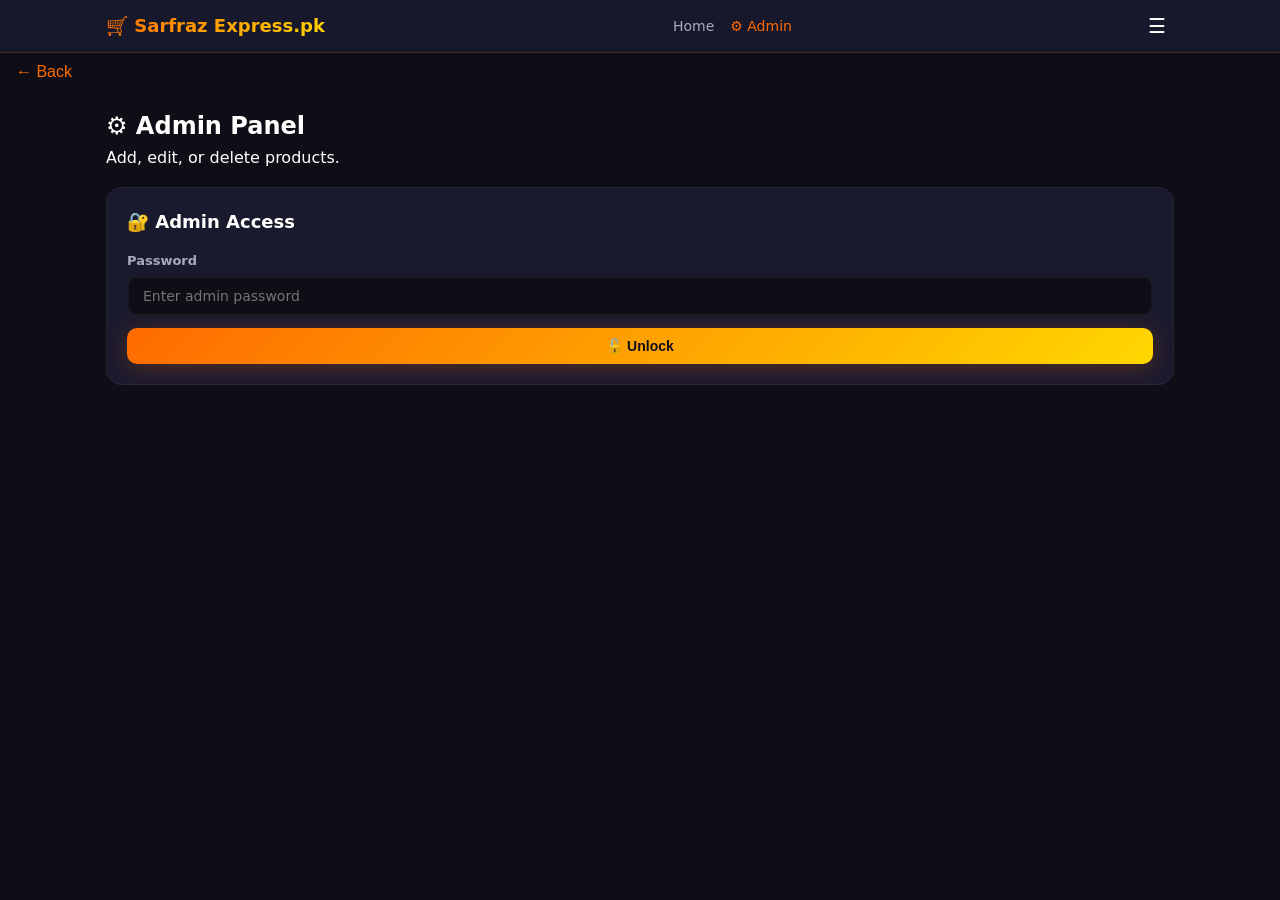
==== admin.html @ 94e3f624 "Add files via upload" ====
<!DOCTYPE html>
<html lang="en">
<head>
    <meta charset="UTF-8">
    <meta name="viewport" content="width=device-width, initial-scale=1.0, maximum-scale=1.0, user-scalable=no, viewport-fit=cover">
    <title>Admin - Sarfraz Express.pk</title>
    <link rel="stylesheet" href="style.css">
    <link rel="manifest" href="manifest.json">
    <link rel="icon" type="image/png" href="icon.png">
    <meta name="theme-color" content="#FF6B00">
</head>
<body>

<header>
    <div class="container">
        <div class="logo">🛒 Sarfraz Express.pk</div>
        <nav>
            <a href="index.html">Home</a>
            <a href="admin.html" class="active">⚙️ Admin</a>
        </nav>
        <button class="menu-toggle" onclick="toggleMenu()">☰</button>
    </div>
</header>

<div style="padding: 10px 16px;">
    <button onclick="window.location.href='index.html'" style="background:none;border:none;color:#FF6B00;font-size:16px;cursor:pointer;display:flex;align-items:center;gap:6px;">← Back</button>
</div>

<section class="admin-panel">
    <div class="container">
        <h1>⚙️ Admin Panel</h1>
        <p>Add, edit, or delete products.</p>

        <div id="adminPasswordForm" class="admin-form">
            <h2>🔐 Admin Access</h2>
            <div class="form-group">
                <label>Password</label>
                <input type="password" id="adminPassword" placeholder="Enter admin password">
            </div>
            <button class="btn btn-primary" onclick="verifyAdmin()">🔓 Unlock</button>
        </div>

        <div id="adminContent" style="display:none;">
            <div class="admin-form" id="addProductForm">
                <h2 id="formTitle">➕ Add New Product</h2>
                
                <input type="hidden" id="editProductId" value="">
                
                <div class="form-group">
                    <label>Product Name *</label>
                    <input type="text" id="productName" placeholder="Enter product name">
                </div>

                <div class="form-group">
                    <label>Category *</label>
                    <select id="productCategory">
                        <option value="consumer-electronics">📱 Consumer Electronics</option>
                        <option value="phones-telecommunications">📞 Phones & Telecommunications</option>
                        <option value="computer-office">💻 Computer & Office</option>
                        <option value="home-appliances">🏠 Home Appliances</option>
                        <option value="home-improvement">🔧 Home Improvement</option>
                        <option value="home-garden">🌿 Home & Garden</option>
                        <option value="furniture">🪑 Furniture</option>
                        <option value="lights-lighting">💡 Lights & Lighting</option>
                        <option value="security-protection">🔒 Security & Protection</option>
                        <option value="automotive">🚗 Automotive</option>
                        <option value="tools">🔧 Tools</option>
                        <option value="sports-entertainment">⚽ Sports & Entertainment</option>
                        <option value="toys-hobbies">🧸 Toys & Hobbies</option>
                        <option value="office-school">📚 Office & School Supplies</option>
                        <option value="beauty-health">💄 Beauty & Health</option>
                        <option value="jewelry-accessories">💍 Jewelry & Accessories</option>
                        <option value="watches">⌚ Watches</option>
                        <option value="shoes">👟 Shoes</option>
                        <option value="luggage-bags">🧳 Luggage & Bags</option>
                        <option value="underwear">🩲 Underwear</option>
                        <option value="mother-kids">👶 Mother & Kids</option>
                        <option value="weddings-events">💒 Weddings & Events</option>
                        <option value="food">🍕 Food</option>
                        <option value="fashion">👗 Fashion</option>
                        <option value="electronic-components">🔌 Electronic Components</option>
                    </select>
                </div>

                <!-- ===== PRICE INPUT FIXED ===== -->
                <div class="form-group">
                    <label>Original Price *</label>
                    <input type="number" id="productOriginalPrice" placeholder="e.g., 3008" step="0.01" min="0">
                    <small>Enter only numbers (e.g., 3008). No commas or PKR.</small>
                </div>

                <div class="form-group">
                    <label>Now Price (Optional)</label>
                    <input type="number" id="productNowPrice" placeholder="e.g., 1143" step="0.01" min="0">
                    <small>Leave empty if no discount. Enter only numbers.</small>
                </div>

                <div class="form-group">
                    <label>Product Images * (Multiple)</label>
                    <input type="file" id="productImagesInput" accept="image/*" multiple onchange="handleImageUpload(event)">
                    <small>Select multiple images (hold Ctrl/Cmd to select multiple)</small>
                    <div id="imagePreview" style="margin-top:10px; display:flex; gap:8px; flex-wrap:wrap;"></div>
                    <div id="uploadStatus" style="margin-top:8px; color:#a7a9be; font-size:13px;"></div>
                </div>

                <div class="form-group">
                    <label>Affiliate Link *</label>
                    <input type="text" id="productLink" placeholder="https://www.aliexpress.com/item/...">
                    <small>Paste your affiliate link here</small>
                </div>

                <div class="form-group">
                    <label>Description *</label>
                    <textarea id="productDescription" rows="3" placeholder="Product description..."></textarea>
                </div>

                <button class="btn btn-primary" id="addProductBtn" onclick="saveProduct()">✅ Add Product</button>
                <button class="btn btn-secondary" id="cancelEditBtn" onclick="cancelEdit()" style="display:none; margin-top:8px;">❌ Cancel Edit</button>
            </div>

            <div class="admin-products">
                <h2>📦 All Products</h2>
                <div id="adminProductList"></div>
            </div>

            <!-- Backup/Restore Buttons -->
            <div class="admin-actions" style="display:flex; gap:10px; margin:16px 0; flex-wrap:wrap;">
                <button class="btn btn-secondary" onclick="exportProducts()" style="flex:1;">💾 Backup</button>
                <button class="btn btn-secondary" onclick="document.getElementById('importInput').click()" style="flex:1;">📂 Restore</button>
                <input type="file" id="importInput" accept=".json" style="display:none;" onchange="importProducts(event)">
                <button class="btn btn-danger" onclick="clearAllProducts()" style="flex:1; background:#ff0000; color:white;">🗑️ Clear All</button>
                <button class="btn btn-secondary" onclick="getStorageInfo()" style="flex:1;">📊 Storage Info</button>
            </div>
        </div>
    </div>
</section>

<script src="script.js"></script>
</body>
</html>
---- style.css ----
* { margin: 0; padding: 0; box-sizing: border-box; }
body {
    font-family: 'Segoe UI', system-ui, sans-serif;
    background: #0f0e17;
    color: #fffffe;
    line-height: 1.6;
}
a { text-decoration: none; color: inherit; }

.container {
    max-width: 1100px;
    margin: 0 auto;
    padding: 0 16px;
}

/* ===== HEADER ===== */
header {
    background: rgba(26, 26, 46, 0.95);
    backdrop-filter: blur(10px);
    padding: 10px 0;
    border-bottom: 1px solid rgba(255, 107, 0, 0.2);
    position: sticky;
    top: 0;
    z-index: 100;
}
header .container {
    display: flex;
    justify-content: space-between;
    align-items: center;
}
.logo {
    font-size: 18px;
    font-weight: 800;
    background: linear-gradient(135deg, #FF6B00, #FFD700);
    -webkit-background-clip: text;
    -webkit-text-fill-color: transparent;
    background-clip: text;
}
.header-right {
    display: flex;
    gap: 10px;
    align-items: center;
}
.search-toggle, .menu-toggle {
    background: none;
    border: none;
    color: #fffffe;
    font-size: 20px;
    cursor: pointer;
    padding: 4px 8px;
}
nav {
    display: flex;
    gap: 16px;
    align-items: center;
}
nav a {
    color: #a7a9be;
    font-weight: 500;
    font-size: 14px;
    transition: color 0.3s;
}
nav a:hover, nav a.active { color: #FF6B00; }

/* ===== SEARCH ===== */
.search-bar {
    padding: 10px 0;
    background: rgba(0, 0, 0, 0.3);
}
.search-bar .container {
    display: flex;
    gap: 8px;
    align-items: center;
}
.search-bar input {
    flex: 1;
    padding: 10px 14px;
    background: #1a1a2e;
    border: 2px solid rgba(255, 255, 255, 0.05);
    border-radius: 10px;
    color: #fffffe;
    font-size: 15px;
    outline: none;
}
.search-bar input:focus { border-color: #FF6B00; }
.search-close {
    background: none;
    border: none;
    color: #a7a9be;
    font-size: 20px;
    cursor: pointer;
    padding: 4px 8px;
}

/* ===== CATEGORIES ===== */
.categories { padding: 12px 0; }
.category-buttons {
    display: flex;
    gap: 8px;
    flex-wrap: wrap;
    justify-content: center;
}
.cat-btn {
    padding: 6px 16px;
    border: 2px solid rgba(255, 255, 255, 0.05);
    border-radius: 20px;
    background: transparent;
    color: #a7a9be;
    cursor: pointer;
    font-size: 12px;
    font-weight: 600;
    transition: all 0.3s;
}
.cat-btn:hover, .cat-btn.active {
    background: linear-gradient(135deg, #FF6B00, #FFD700);
    color: #0f0e17;
    border-color: transparent;
}

/* ===== HERO ===== */
.hero { padding: 25px 0 15px; text-align: center; }
.hero h1 {
    font-size: 28px;
    font-weight: 800;
    background: linear-gradient(135deg, #FF6B00, #FFD700);
    -webkit-background-clip: text;
    -webkit-text-fill-color: transparent;
    background-clip: text;
}
.hero p { color: #a7a9be; font-size: 15px; margin-top: 4px; }

/* ===== PRODUCTS ===== */
.products { padding: 16px 0; }
.products h2 { font-size: 20px; margin-bottom: 14px; }
.products-grid {
    display: grid;
    grid-template-columns: repeat(auto-fill, minmax(170px, 1fr));
    gap: 14px;
}
.product-card {
    background: #1a1a2e;
    border-radius: 12px;
    padding: 12px;
    border: 1px solid rgba(255, 255, 255, 0.05);
    transition: all 0.3s;
    cursor: pointer;
}
.product-card:hover {
    transform: translateY(-4px);
    border-color: rgba(255, 107, 0, 0.3);
    box-shadow: 0 8px 30px rgba(0, 0, 0, 0.4);
}
.product-card img {
    width: 100%;
    height: 150px;
    object-fit: cover;
    border-radius: 8px;
    background: #2d2b44;
}
.product-card .category {
    font-size: 10px;
    color: #a7a9be;
    background: #2d2b44;
    padding: 2px 10px;
    border-radius: 20px;
    display: inline-block;
    margin: 6px 0;
}
.product-card h3 {
    font-size: 13px;
    margin: 4px 0;
}
.product-card .price {
    color: #FF6B00;
    font-weight: 700;
    font-size: 15px;
}

/* ===== BUTTONS ===== */
.btn {
    display: inline-block;
    padding: 10px 24px;
    border: none;
    border-radius: 10px;
    font-size: 14px;
    font-weight: 600;
    cursor: pointer;
    transition: all 0.3s ease;
    text-align: center;
    width: 100%;
}
.btn:active { transform: scale(0.96); }
.btn-primary {
    background: linear-gradient(135deg, #FF6B00, #FFD700);
    color: #0f0e17;
    box-shadow: 0 4px 25px rgba(255, 107, 0, 0.25);
}
.btn-primary:hover {
    transform: translateY(-2px);
    box-shadow: 0 6px 35px rgba(255, 107, 0, 0.4);
}

.btn-back {
    background: none;
    border: none;
    color: #FF6B00;
    font-size: 15px;
    cursor: pointer;
    margin-bottom: 16px;
    display: flex;
    align-items: center;
    gap: 6px;
}
.btn-back:hover { color: #FFD700; }

/* ===== PRODUCT DETAIL ===== */
.product-detail { padding: 16px 0; }
.product-detail-card {
    background: #1a1a2e;
    border-radius: 16px;
    padding: 24px;
    border: 1px solid rgba(255, 255, 255, 0.05);
    max-width: 700px;
    margin: 0 auto;
}
.product-detail-card .product-images {
    display: flex;
    gap: 8px;
    overflow-x: auto;
    padding-bottom: 10px;
}
.product-detail-card .product-images img {
    min-width: 120px;
    height: 120px;
    object-fit: cover;
    border-radius: 8px;
    background: #2d2b44;
}
.product-detail-card h1 { font-size: 24px; margin: 12px 0 6px; }
.product-detail-card .price { font-size: 22px; color: #FF6B00; font-weight: 700; }
.product-detail-card .category {
    display: inline-block;
    background: #2d2b44;
    padding: 4px 14px;
    border-radius: 20px;
    font-size: 12px;
    color: #a7a9be;
    margin: 6px 0;
}
.product-detail-card .description {
    color: #a7a9be;
    font-size: 15px;
    line-height: 1.8;
    margin: 14px 0;
}
.product-detail-card .affiliate-btn {
    width: 100%;
    padding: 14px;
    font-size: 17px;
}

/* ===== ADMIN ===== */
.admin-panel { padding: 16px 0; }
.admin-panel h1 { font-size: 24px; }
.admin-form {
    background: #1a1a2e;
    border-radius: 16px;
    padding: 20px;
    border: 1px solid rgba(255, 255, 255, 0.05);
    margin: 16px 0;
}
.admin-form h2 { font-size: 18px; margin-bottom: 14px; }
.form-group { margin-bottom: 12px; }
.form-group label {
    display: block;
    font-size: 13px;
    font-weight: 600;
    color: #a7a9be;
    margin-bottom: 4px;
}
.form-group input, .form-group select, .form-group textarea {
    width: 100%;
    padding: 10px 14px;
    background: #0f0e17;
    border: 2px solid rgba(255, 255, 255, 0.05);
    border-radius: 10px;
    color: #fffffe;
    font-size: 14px;
    outline: none;
    font-family: inherit;
}
.form-group input:focus, .form-group select:focus, .form-group textarea:focus {
    border-color: #FF6B00;
}
.form-group textarea { resize: vertical; }
.form-group small { display: block; color: #4a4866; font-size: 12px; margin-top: 4px; }
#imagePreview img {
    width: 80px;
    height: 80px;
    object-fit: cover;
    border-radius: 8px;
}

.admin-product-item {
    display: flex;
    align-items: center;
    gap: 12px;
    background: #1a1a2e;
    padding: 10px 14px;
    border-radius: 10px;
    border: 1px solid rgba(255, 255, 255, 0.05);
    margin-bottom: 8px;
}
.admin-product-item img {
    width: 50px;
    height: 50px;
    object-fit: cover;
    border-radius: 8px;
    background: #2d2b44;
}
.admin-product-item .info { flex: 1; }
.admin-product-item .info h4 { font-size: 14px; }
.admin-product-item .info p { font-size: 12px; color: #a7a9be; }
.admin-product-item .actions button {
    padding: 6px 12px;
    border: none;
    border-radius: 6px;
    cursor: pointer;
    font-size: 12px;
    font-weight: 600;
    background: #ff0000;
    color: white;
}

/* ===== FOOTER ===== */
footer {
    background: #0f0e17;
    padding: 24px 0 12px;
    border-top: 1px solid rgba(255, 255, 255, 0.05);
    margin-top: 16px;
}
.footer-grid {
    display: grid;
    grid-template-columns: repeat(auto-fit, minmax(140px, 1fr));
    gap: 16px;
    margin-bottom: 12px;
}
.footer-grid h4 { color: #FF6B00; font-size: 14px; margin-bottom: 4px; }
.footer-grid p { color: #a7a9be; font-size: 13px; }
.footer-grid a { color: #a7a9be; font-size: 13px; display: block; padding: 2px 0; }
.footer-grid a:hover { color: #FF6B00; }
.footer-bottom {
    border-top: 1px solid rgba(255, 255, 255, 0.05);
    padding-top: 10px;
    text-align: center;
    font-size: 11px;
    color: #4a4866;
}

/* ===== RESPONSIVE ===== */
@media (max-width: 768px) {
    nav {
        display: none;
        flex-direction: column;
        background: #1a1a2e;
        padding: 14px;
        border-radius: 12px;
        position: absolute;
        top: 56px;
        right: 12px;
        min-width: 130px;
        border: 1px solid rgba(255, 255, 255, 0.05);
    }
    nav.open { display: flex; }
    .menu-toggle { display: block; }
    .hero h1 { font-size: 22px; }
    .products-grid {
        grid-template-columns: repeat(2, 1fr);
        gap: 10px;
    }
    .product-card img { height: 110px; }
    .product-card h3 { font-size: 12px; }
    .category-buttons { gap: 4px; }
    .cat-btn { font-size: 11px; padding: 4px 12px; }
    .admin-form { padding: 14px; }
    .admin-product-item { flex-direction: column; align-items: flex-start; }
    .product-detail-card { padding: 16px; }
    .product-detail-card .product-images img { min-width: 80px; height: 80px; }
}

@media (min-width: 769px) and (max-width: 1024px) {
    .products-grid { grid-template-columns: repeat(3, 1fr); }
}
/* ===== EDIT & DELETE BUTTONS ===== */
.admin-product-item .actions {
    display: flex;
    gap: 6px;
}
.admin-product-item .actions .edit-btn {
    background: #FFD700;
    color: #0f0e17;
    border: none;
    padding: 6px 12px;
    border-radius: 6px;
    cursor: pointer;
    font-size: 12px;
    font-weight: 600;
}
.admin-product-item .actions .delete-btn {
    background: #ff0000;
    color: white;
    border: none;
    padding: 6px 12px;
    border-radius: 6px;
    cursor: pointer;
    font-size: 12px;
    font-weight: 600;
}
.admin-product-item .actions .edit-btn:hover {
    opacity: 0.8;
}
.admin-product-item .actions .delete-btn:hover {
    opacity: 0.8;
}

/* Cancel Edit Button */
#cancelEditBtn {
    background: #2d2b44;
    color: #fffffe;
    border: none;
    padding: 10px 24px;
    border-radius: 10px;
    font-size: 14px;
    font-weight: 600;
    cursor: pointer;
    transition: all 0.3s ease;
    width: 100%;
}
#cancelEditBtn:hover {
    background: #3d3b5a;
}
/* ============================================ */
/* PRODUCT SLIDESHOW STYLES                     */
/* ============================================ */

.product-detail-card {
    max-width: 700px;
    margin: 0 auto;
    background: #1a1a2e;
    border-radius: 16px;
    overflow: hidden;
    border: 1px solid rgba(255, 255, 255, 0.05);
}

/* Slideshow */
.product-slideshow {
    position: relative;
    overflow: hidden;
    background: #0f0e17;
}

.slideshow-container {
    position: relative;
    width: 100%;
    overflow: hidden;
}

.slideshow-track {
    display: flex;
    transition: transform 0.5s ease;
}

.slideshow-slide {
    min-width: 100%;
    display: flex;
    justify-content: center;
    align-items: center;
    background: #0f0e17;
}

.slideshow-slide img {
    width: 100%;
    max-height: 450px;
    object-fit: contain;
}

.slideshow-btn {
    position: absolute;
    top: 50%;
    transform: translateY(-50%);
    background: rgba(0, 0, 0, 0.6);
    color: white;
    border: none;
    padding: 12px 16px;
    cursor: pointer;
    font-size: 18px;
    border-radius: 50%;
    transition: all 0.3s;
    z-index: 10;
}

.slideshow-btn:hover {
    background: rgba(0, 0, 0, 0.8);
}

.slideshow-btn.prev {
    left: 10px;
}

.slideshow-btn.next {
    right: 10px;
}

.slideshow-dots {
    display: flex;
    justify-content: center;
    gap: 8px;
    padding: 12px 0;
    background: #0f0e17;
}

.slideshow-dots .dot {
    width: 10px;
    height: 10px;
    border-radius: 50%;
    background: #2d2b44;
    cursor: pointer;
    transition: all 0.3s;
}

.slideshow-dots .dot.active {
    background: #FF6B00;
    width: 20px;
    border-radius: 5px;
}

.slideshow-counter {
    position: absolute;
    bottom: 60px;
    right: 16px;
    background: rgba(0, 0, 0, 0.7);
    color: white;
    padding: 4px 12px;
    border-radius: 12px;
    font-size: 12px;
    z-index: 5;
}

/* Product Info */
.product-info {
    padding: 20px;
}

.product-category {
    display: inline-block;
    background: rgba(255, 107, 0, 0.1);
    color: #FF6B00;
    padding: 4px 12px;
    border-radius: 20px;
    font-size: 12px;
    font-weight: 600;
}

.product-title {
    font-size: 20px;
    margin: 10px 0 8px;
    line-height: 1.4;
}

.product-rating {
    display: flex;
    align-items: center;
    gap: 10px;
    font-size: 14px;
    color: #a7a9be;
}

.product-rating .stars {
    color: #FFD700;
}

.product-rating .rating-text {
    color: #a7a9be;
}

.product-price-section {
    display: flex;
    align-items: center;
    gap: 12px;
    margin: 12px 0;
    flex-wrap: wrap;
}

.product-price {
    font-size: 28px;
    font-weight: 700;
    color: #FF6B00;
}

.product-original-price {
    font-size: 16px;
    color: #a7a9be;
    text-decoration: line-through;
}

.product-discount {
    font-size: 14px;
    font-weight: 700;
    color: #00ffc8;
    background: rgba(0, 255, 200, 0.1);
    padding: 2px 10px;
    border-radius: 20px;
}

.product-savings {
    font-size: 14px;
    color: #00ffc8;
    margin-bottom: 12px;
}

.product-description {
    color: #a7a9be;
    font-size: 15px;
    line-height: 1.8;
    margin: 12px 0 20px;
    padding: 12px 0;
    border-top: 1px solid rgba(255, 255, 255, 0.05);
}

.product-actions {
    display: flex;
    gap: 10px;
}

.product-actions .btn {
    flex: 1;
    padding: 14px;
    font-size: 16px;
    text-align: center;
}

.product-actions .btn-buy {
    background: linear-gradient(135deg, #FF6B00, #FFD700);
    color: #0f0e17;
    box-shadow: 0 4px 20px rgba(255, 107, 0, 0.3);
}

.product-actions .btn-buy:hover {
    transform: translateY(-2px);
    box-shadow: 0 6px 30px rgba(255, 107, 0, 0.4);
}

.product-actions .btn-cart {
    background: #2d2b44;
    color: #fffffe;
}

.product-actions .btn-cart:hover {
    background: #3d3b5a;
}

/* Responsive */
@media (max-width: 768px) {
    .slideshow-slide img {
        max-height: 300px;
    }
    .product-title {
        font-size: 17px;
    }
    .product-price {
        font-size: 22px;
    }
    .product-actions {
        flex-direction: column;
    }
    .product-actions .btn {
        padding: 12px;
        font-size: 14px;
    }
    .slideshow-btn {
        padding: 8px 12px;
        font-size: 14px;
    }
}

@media (max-width: 420px) {
    .slideshow-slide img {
        max-height: 220px;
    }
    .product-info {
        padding: 14px;
    }
    .product-price {
        font-size: 18px;
    }
    .slideshow-btn {
        padding: 6px 10px;
        font-size: 12px;
    }
    .slideshow-dots .dot {
        width: 8px;
        height: 8px;
    }
}/* ============================================ */
/* PRODUCT DETAIL - ONLY VISIT STORE BUTTON     */
/* ============================================ */

.product-actions .btn-visit {
    background: linear-gradient(135deg, #FF6B00, #FFD700);
    color: #0f0e17;
    box-shadow: 0 4px 20px rgba(255, 107, 0, 0.3);
    padding: 14px;
    font-size: 18px;
    font-weight: 700;
    width: 100%;
    border-radius: 12px;
}

.product-actions .btn-visit:hover {
    transform: translateY(-2px);
    box-shadow: 0 6px 30px rgba(255, 107, 0, 0.4);
}

/* Product image - better display */
.product-main-image {
    background: #0f0e17;
    display: flex;
    justify-content: center;
    align-items: center;
    padding: 20px;
    min-height: 300px;
}

.product-main-image img {
    max-width: 100%;
    max-height: 400px;
    object-fit: contain;
    border-radius: 8px;
}

.slideshow-slide img {
    width: 100%;
    max-height: 400px;
    object-fit: contain;
    padding: 10px;
}

/* Product title */
.product-title {
    font-size: 18px;
    line-height: 1.5;
    margin: 8px 0;
}

/* Product info - improved spacing */
.product-info {
    padding: 16px 20px 20px;
}

.product-price-section {
    margin: 10px 0 4px;
}

.product-savings {
    font-size: 13px;
    color: #00ffc8;
    margin-bottom: 10px;
}

.product-description {
    font-size: 14px;
    line-height: 1.7;
    color: #a7a9be;
    padding: 10px 0;
    border-top: 1px solid rgba(255, 255, 255, 0.05);
}

/* Responsive */
@media (max-width: 768px) {
    .product-main-image {
        min-height: 200px;
        padding: 10px;
    }
    .product-main-image img {
        max-height: 280px;
    }
    .slideshow-slide img {
        max-height: 280px;
    }
    .product-title {
        font-size: 16px;
    }
    .product-price {
        font-size: 20px;
    }
    .product-actions .btn-visit {
        font-size: 15px;
        padding: 12px;
    }
}

@media (max-width: 420px) {
    .product-main-image {
        min-height: 150px;
    }
    .product-main-image img {
        max-height: 200px;
    }
    .slideshow-slide img {
        max-height: 200px;
    }
    .product-title {
        font-size: 14px;
    }
    .product-price {
        font-size: 17px;
    }
    .product-info {
        padding: 12px 14px 16px;
    }
}/* ============================================ */
/* PRODUCT DETAIL - FULL IMAGE + SLIDESHOW     */
/* ============================================ */

.product-detail-card {
    max-width: 700px;
    margin: 0 auto;
    background: #1a1a2e;
    border-radius: 16px;
    overflow: hidden;
    border: 1px solid rgba(255, 255, 255, 0.05);
}

/* Main Image - Full Display */
.product-main-image {
    background: #0f0e17;
    display: flex;
    justify-content: center;
    align-items: center;
    padding: 10px;
    min-height: 320px;
    width: 100%;
}

.product-main-image img {
    width: 100%;
    max-height: 420px;
    object-fit: contain;
    border-radius: 8px;
}

/* Slideshow */
.product-slideshow {
    position: relative;
    overflow: hidden;
    background: #0f0e17;
    width: 100%;
}

.slideshow-container {
    position: relative;
    width: 100%;
    overflow: hidden;
}

.slideshow-track {
    display: flex;
    transition: transform 0.5s ease;
}

.slideshow-slide {
    min-width: 100%;
    display: flex;
    justify-content: center;
    align-items: center;
    background: #0f0e17;
    padding: 10px;
}

.slideshow-slide img {
    width: 100%;
    max-height: 420px;
    object-fit: contain;
    border-radius: 8px;
}

.slideshow-btn {
    position: absolute;
    top: 50%;
    transform: translateY(-50%);
    background: rgba(0, 0, 0, 0.6);
    color: white;
    border: none;
    padding: 12px 16px;
    cursor: pointer;
    font-size: 18px;
    border-radius: 50%;
    transition: all 0.3s;
    z-index: 10;
}

.slideshow-btn:hover {
    background: rgba(0, 0, 0, 0.8);
}

.slideshow-btn.prev {
    left: 10px;
}

.slideshow-btn.next {
    right: 10px;
}

.slideshow-dots {
    display: flex;
    justify-content: center;
    gap: 8px;
    padding: 12px 0;
    background: #0f0e17;
}

.slideshow-dots .dot {
    width: 10px;
    height: 10px;
    border-radius: 50%;
    background: #2d2b44;
    cursor: pointer;
    transition: all 0.3s;
}

.slideshow-dots .dot.active {
    background: #FF6B00;
    width: 20px;
    border-radius: 5px;
}

.slideshow-counter {
    position: absolute;
    bottom: 60px;
    right: 16px;
    background: rgba(0, 0, 0, 0.7);
    color: white;
    padding: 4px 12px;
    border-radius: 12px;
    font-size: 12px;
    z-index: 5;
}

/* Product Info */
.product-info {
    padding: 16px 20px 20px;
}

.product-category {
    display: inline-block;
    background: rgba(255, 107, 0, 0.1);
    color: #FF6B00;
    padding: 4px 12px;
    border-radius: 20px;
    font-size: 12px;
    font-weight: 600;
}

.product-title {
    font-size: 18px;
    line-height: 1.5;
    margin: 8px 0;
}

.product-rating {
    display: flex;
    align-items: center;
    gap: 10px;
    font-size: 14px;
    color: #a7a9be;
}

.product-rating .stars {
    color: #FFD700;
}

.product-rating .rating-text {
    color: #a7a9be;
}

.product-price-section {
    display: flex;
    align-items: center;
    gap: 12px;
    margin: 10px 0 4px;
    flex-wrap: wrap;
}

.product-price {
    font-size: 26px;
    font-weight: 700;
    color: #FF6B00;
}

.product-original-price {
    font-size: 15px;
    color: #a7a9be;
    text-decoration: line-through;
}

.product-discount {
    font-size: 14px;
    font-weight: 700;
    color: #00ffc8;
    background: rgba(0, 255, 200, 0.1);
    padding: 2px 10px;
    border-radius: 20px;
}

.product-savings {
    font-size: 13px;
    color: #00ffc8;
    margin-bottom: 10px;
}

.product-description {
    font-size: 14px;
    line-height: 1.7;
    color: #a7a9be;
    padding: 10px 0;
    border-top: 1px solid rgba(255, 255, 255, 0.05);
}

/* Only Visit Store Button */
.product-actions .btn-visit {
    background: linear-gradient(135deg, #FF6B00, #FFD700);
    color: #0f0e17;
    box-shadow: 0 4px 20px rgba(255, 107, 0, 0.3);
    padding: 14px;
    font-size: 18px;
    font-weight: 700;
    width: 100%;
    border-radius: 12px;
    display: block;
    text-align: center;
}

.product-actions .btn-visit:hover {
    transform: translateY(-2px);
    box-shadow: 0 6px 30px rgba(255, 107, 0, 0.4);
}

/* Responsive */
@media (max-width: 768px) {
    .product-main-image {
        min-height: 220px;
        padding: 8px;
    }
    .product-main-image img {
        max-height: 280px;
    }
    .slideshow-slide img {
        max-height: 280px;
    }
    .product-title {
        font-size: 16px;
    }
    .product-price {
        font-size: 20px;
    }
    .product-actions .btn-visit {
        font-size: 15px;
        padding: 12px;
    }
}

@media (max-width: 420px) {
    .product-main-image {
        min-height: 160px;
        padding: 6px;
    }
    .product-main-image img {
        max-height: 200px;
    }
    .slideshow-slide img {
        max-height: 200px;
    }
    .product-title {
        font-size: 14px;
    }
    .product-price {
        font-size: 17px;
    }
    .product-info {
        padding: 12px 14px 16px;
    }
}
/* ============================================ */
/* PRODUCT DETAIL - FULL IMAGE + SLIDESHOW     */
/* ============================================ */

.product-detail-card {
    max-width: 700px;
    margin: 0 auto;
    background: #1a1a2e;
    border-radius: 16px;
    overflow: hidden;
    border: 1px solid rgba(255, 255, 255, 0.05);
}

.product-main-image {
    background: #0f0e17;
    display: flex;
    justify-content: center;
    align-items: center;
    padding: 10px;
    min-height: 320px;
    width: 100%;
}

.product-main-image img {
    width: 100%;
    max-height: 420px;
    object-fit: contain;
    border-radius: 8px;
}

.product-slideshow {
    position: relative;
    overflow: hidden;
    background: #0f0e17;
    width: 100%;
}

.slideshow-container {
    position: relative;
    width: 100%;
    overflow: hidden;
}

.slideshow-track {
    display: flex;
    transition: transform 0.5s ease;
}

.slideshow-slide {
    min-width: 100%;
    display: flex;
    justify-content: center;
    align-items: center;
    background: #0f0e17;
    padding: 10px;
}

.slideshow-slide img {
    width: 100%;
    max-height: 420px;
    object-fit: contain;
    border-radius: 8px;
}

.slideshow-btn {
    position: absolute;
    top: 50%;
    transform: translateY(-50%);
    background: rgba(0, 0, 0, 0.6);
    color: white;
    border: none;
    padding: 12px 16px;
    cursor: pointer;
    font-size: 18px;
    border-radius: 50%;
    transition: all 0.3s;
    z-index: 10;
}

.slideshow-btn:hover {
    background: rgba(0, 0, 0, 0.8);
}

.slideshow-btn.prev {
    left: 10px;
}

.slideshow-btn.next {
    right: 10px;
}

.slideshow-dots {
    display: flex;
    justify-content: center;
    gap: 8px;
    padding: 12px 0;
    background: #0f0e17;
}

.slideshow-dots .dot {
    width: 10px;
    height: 10px;
    border-radius: 50%;
    background: #2d2b44;
    cursor: pointer;
    transition: all 0.3s;
}

.slideshow-dots .dot.active {
    background: #FF6B00;
    width: 20px;
    border-radius: 5px;
}

.slideshow-counter {
    position: absolute;
    bottom: 60px;
    right: 16px;
    background: rgba(0, 0, 0, 0.7);
    color: white;
    padding: 4px 12px;
    border-radius: 12px;
    font-size: 12px;
    z-index: 5;
}

.product-info {
    padding: 16px 20px 20px;
}

.product-category {
    display: inline-block;
    background: rgba(255, 107, 0, 0.1);
    color: #FF6B00;
    padding: 4px 12px;
    border-radius: 20px;
    font-size: 12px;
    font-weight: 600;
}

.product-title {
    font-size: 18px;
    line-height: 1.5;
    margin: 8px 0;
}

.product-rating {
    display: flex;
    align-items: center;
    gap: 10px;
    font-size: 14px;
    color: #a7a9be;
}

.product-rating .stars {
    color: #FFD700;
}

.product-rating .rating-text {
    color: #a7a9be;
}

.product-price-section {
    display: flex;
    align-items: center;
    gap: 12px;
    margin: 10px 0 4px;
    flex-wrap: wrap;
}

.product-price {
    font-size: 26px;
    font-weight: 700;
    color: #FF6B00;
}

.product-original-price {
    font-size: 15px;
    color: #a7a9be;
    text-decoration: line-through;
}

.product-discount {
    font-size: 14px;
    font-weight: 700;
    color: #00ffc8;
    background: rgba(0, 255, 200, 0.1);
    padding: 2px 10px;
    border-radius: 20px;
}

.product-savings {
    font-size: 13px;
    color: #00ffc8;
    margin-bottom: 10px;
}

.product-description {
    font-size: 14px;
    line-height: 1.7;
    color: #a7a9be;
    padding: 10px 0;
    border-top: 1px solid rgba(255, 255, 255, 0.05);
}

.product-actions .btn-visit {
    background: linear-gradient(135deg, #FF6B00, #FFD700);
    color: #0f0e17;
    box-shadow: 0 4px 20px rgba(255, 107, 0, 0.3);
    padding: 14px;
    font-size: 18px;
    font-weight: 700;
    width: 100%;
    border-radius: 12px;
    display: block;
    text-align: center;
}

.product-actions .btn-visit:hover {
    transform: translateY(-2px);
    box-shadow: 0 6px 30px rgba(255, 107, 0, 0.4);
}

@media (max-width: 768px) {
    .product-main-image { min-height: 220px; padding: 8px; }
    .product-main-image img { max-height: 280px; }
    .slideshow-slide img { max-height: 280px; }
    .product-title { font-size: 16px; }
    .product-price { font-size: 20px; }
    .product-actions .btn-visit { font-size: 15px; padding: 12px; }
}

@media (max-width: 420px) {
    .product-main-image { min-height: 160px; padding: 6px; }
    .product-main-image img { max-height: 200px; }
    .slideshow-slide img { max-height: 200px; }
    .product-title { font-size: 14px; }
    .product-price { font-size: 17px; }
    .product-info { padding: 12px 14px 16px; }
}
/* ===== DISCOUNT BADGE ===== */
.discount-badge {
    position: absolute;
    top: 8px;
    right: 8px;
    background: linear-gradient(135deg, #FF6B00, #FFD700);
    color: #0f0e17;
    padding: 4px 10px;
    border-radius: 20px;
    font-size: 12px;
    font-weight: 700;
}

.product-card {
    position: relative;
}

/* Admin product discount label */
.admin-product-item .info span {
    display: inline-block;
    margin-top: 4px;
}
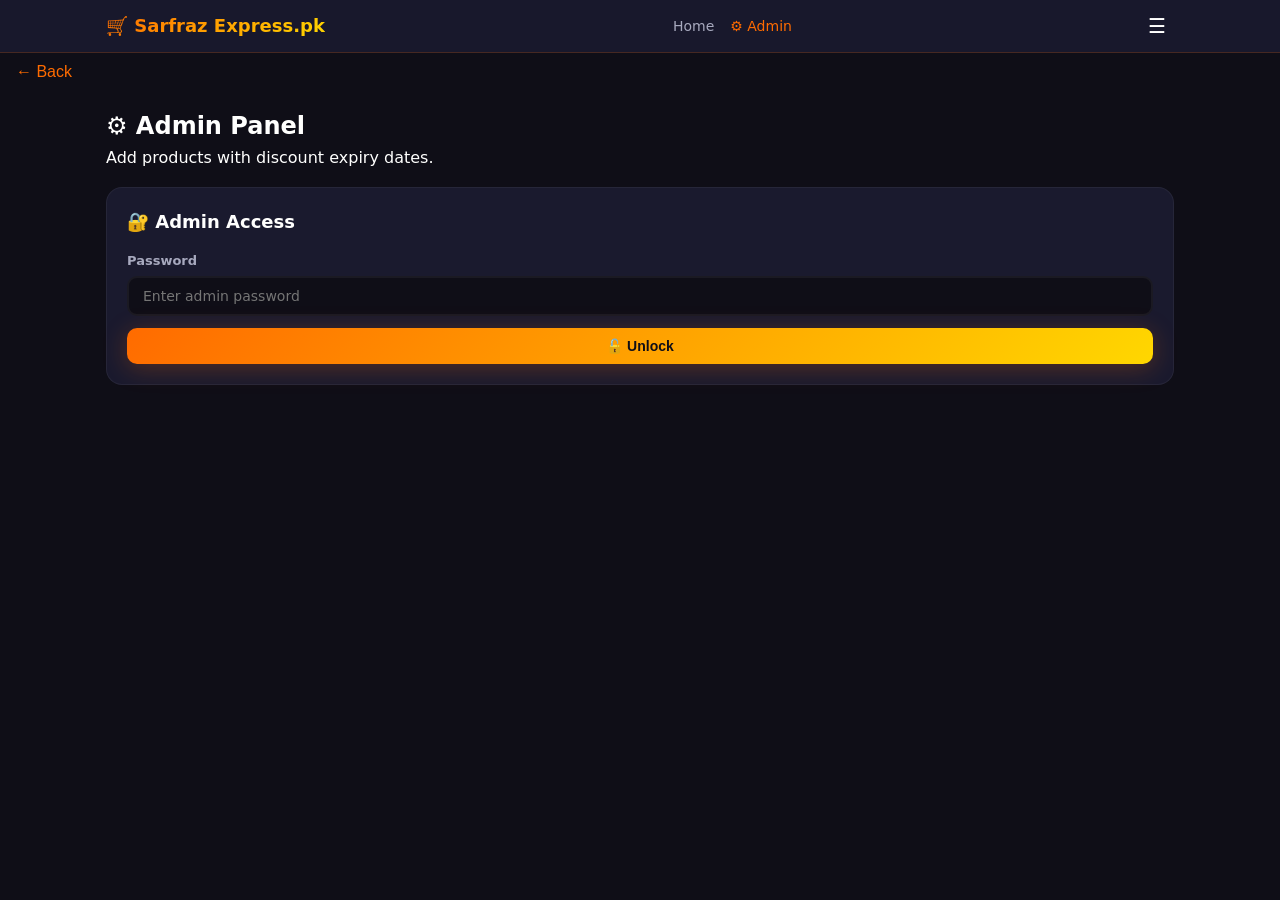
==== commit 2ec8e677: "Update admin.html" ====
--- a/admin.html
+++ b/admin.html
@@ -29,7 +29,7 @@
 <section class="admin-panel">
     <div class="container">
         <h1>⚙️ Admin Panel</h1>
-        <p>Add, edit, or delete products.</p>
+        <p>Add products with discount expiry dates.</p>
 
         <div id="adminPasswordForm" class="admin-form">
             <h2>🔐 Admin Access</h2>
@@ -82,23 +82,36 @@
                     </select>
                 </div>
 
-                <!-- ===== PRICE INPUT FIXED ===== -->
+                <!-- ===== PRICE ===== -->
                 <div class="form-group">
                     <label>Original Price *</label>
                     <input type="number" id="productOriginalPrice" placeholder="e.g., 3008" step="0.01" min="0">
-                    <small>Enter only numbers (e.g., 3008). No commas or PKR.</small>
+                    <small>✅ Example: 3008 (sirf numbers)</small>
                 </div>
 
                 <div class="form-group">
                     <label>Now Price (Optional)</label>
                     <input type="number" id="productNowPrice" placeholder="e.g., 1143" step="0.01" min="0">
-                    <small>Leave empty if no discount. Enter only numbers.</small>
+                    <small>✅ Example: 1143 (leave empty if no discount)</small>
+                </div>
+
+                <!-- ===== DISCOUNT DATES (NEW) ===== -->
+                <div class="form-group">
+                    <label>Discount Start Date</label>
+                    <input type="datetime-local" id="discountStartDate">
+                    <small>When discount starts (optional)</small>
+                </div>
+
+                <div class="form-group">
+                    <label>Discount End Date</label>
+                    <input type="datetime-local" id="discountEndDate">
+                    <small>When discount ends (optional) — after this date, original price shows</small>
                 </div>
 
                 <div class="form-group">
                     <label>Product Images * (Multiple)</label>
                     <input type="file" id="productImagesInput" accept="image/*" multiple onchange="handleImageUpload(event)">
-                    <small>Select multiple images (hold Ctrl/Cmd to select multiple)</small>
+                    <small>Select multiple images</small>
                     <div id="imagePreview" style="margin-top:10px; display:flex; gap:8px; flex-wrap:wrap;"></div>
                     <div id="uploadStatus" style="margin-top:8px; color:#a7a9be; font-size:13px;"></div>
                 </div>
@@ -123,7 +136,6 @@
                 <div id="adminProductList"></div>
             </div>
 
-            <!-- Backup/Restore Buttons -->
             <div class="admin-actions" style="display:flex; gap:10px; margin:16px 0; flex-wrap:wrap;">
                 <button class="btn btn-secondary" onclick="exportProducts()" style="flex:1;">💾 Backup</button>
                 <button class="btn btn-secondary" onclick="document.getElementById('importInput').click()" style="flex:1;">📂 Restore</button>
@@ -137,4 +149,4 @@
 
 <script src="script.js"></script>
 </body>
-</html>+ </html>
--- a/style.css
+++ b/style.css
@@ -41,14 +41,20 @@
     gap: 10px;
     align-items: center;
 }
-.search-toggle, .menu-toggle {
+.categories-toggle, .search-toggle, .menu-toggle {
     background: none;
     border: none;
     color: #fffffe;
     font-size: 20px;
     cursor: pointer;
     padding: 4px 8px;
-}
+    border-radius: 8px;
+    transition: all 0.3s;
+}
+.categories-toggle:hover, .search-toggle:hover, .menu-toggle:hover {
+    background: rgba(255, 107, 0, 0.2);
+}
+
 nav {
     display: flex;
     gap: 16px;
@@ -92,30 +98,53 @@
     padding: 4px 8px;
 }
 
-/* ===== CATEGORIES ===== */
-.categories { padding: 12px 0; }
-.category-buttons {
-    display: flex;
-    gap: 8px;
-    flex-wrap: wrap;
-    justify-content: center;
-}
-.cat-btn {
-    padding: 6px 16px;
+/* ===== CATEGORIES POPUP ===== */
+.categories-popup {
+    background: #1a1a2e;
+    border-top: 2px solid rgba(255, 107, 0, 0.2);
+    border-bottom: 2px solid rgba(255, 107, 0, 0.2);
+    max-height: 400px;
+    overflow-y: auto;
+    padding: 12px 0;
+    position: absolute;
+    top: 100%;
+    left: 0;
+    width: 100%;
+    z-index: 999;
+    box-shadow: 0 10px 40px rgba(0, 0, 0, 0.5);
+}
+.categories-popup .container { padding: 0 12px; }
+.categories-grid {
+    display: grid;
+    grid-template-columns: repeat(auto-fill, minmax(160px, 1fr));
+    gap: 6px;
+}
+.categories-grid .cat-btn {
+    padding: 8px 12px;
     border: 2px solid rgba(255, 255, 255, 0.05);
-    border-radius: 20px;
+    border-radius: 8px;
     background: transparent;
     color: #a7a9be;
     cursor: pointer;
     font-size: 12px;
     font-weight: 600;
     transition: all 0.3s;
-}
-.cat-btn:hover, .cat-btn.active {
+    text-align: left;
+    width: 100%;
+}
+.categories-grid .cat-btn:hover {
+    background: rgba(255, 107, 0, 0.15);
+    color: #FF6B00;
+    border-color: rgba(255, 107, 0, 0.3);
+}
+.categories-grid .cat-btn.active {
     background: linear-gradient(135deg, #FF6B00, #FFD700);
     color: #0f0e17;
     border-color: transparent;
 }
+.categories-popup::-webkit-scrollbar { width: 4px; }
+.categories-popup::-webkit-scrollbar-track { background: #2d2b44; }
+.categories-popup::-webkit-scrollbar-thumb { background: #FF6B00; border-radius: 4px; }
 
 /* ===== HERO ===== */
 .hero { padding: 25px 0 15px; text-align: center; }
@@ -144,6 +173,7 @@
     border: 1px solid rgba(255, 255, 255, 0.05);
     transition: all 0.3s;
     cursor: pointer;
+    position: relative;
 }
 .product-card:hover {
     transform: translateY(-4px);
@@ -174,6 +204,17 @@
     color: #FF6B00;
     font-weight: 700;
     font-size: 15px;
+}
+.discount-badge {
+    position: absolute;
+    top: 8px;
+    right: 8px;
+    background: linear-gradient(135deg, #FF6B00, #FFD700);
+    color: #0f0e17;
+    padding: 4px 10px;
+    border-radius: 20px;
+    font-size: 12px;
+    font-weight: 700;
 }
 
 /* ===== BUTTONS ===== */
@@ -199,64 +240,203 @@
     transform: translateY(-2px);
     box-shadow: 0 6px 35px rgba(255, 107, 0, 0.4);
 }
-
-.btn-back {
-    background: none;
-    border: none;
+.btn-secondary {
+    background: rgba(255, 107, 0, 0.1);
     color: #FF6B00;
-    font-size: 15px;
-    cursor: pointer;
-    margin-bottom: 16px;
-    display: flex;
-    align-items: center;
-    gap: 6px;
-}
-.btn-back:hover { color: #FFD700; }
+    border: 2px solid rgba(255, 107, 0, 0.2);
+}
+.btn-secondary:hover {
+    background: rgba(255, 107, 0, 0.2);
+}
+.btn-danger {
+    background: #ff0000;
+    color: white;
+}
+.btn-danger:hover { opacity: 0.8; }
 
 /* ===== PRODUCT DETAIL ===== */
 .product-detail { padding: 16px 0; }
 .product-detail-card {
+    max-width: 700px;
+    margin: 0 auto;
     background: #1a1a2e;
     border-radius: 16px;
-    padding: 24px;
+    overflow: hidden;
     border: 1px solid rgba(255, 255, 255, 0.05);
-    max-width: 700px;
-    margin: 0 auto;
-}
-.product-detail-card .product-images {
-    display: flex;
+}
+.product-main-image {
+    background: #0f0e17;
+    display: flex;
+    justify-content: center;
+    align-items: center;
+    padding: 10px;
+    min-height: 320px;
+    width: 100%;
+}
+.product-main-image img {
+    width: 100%;
+    max-height: 420px;
+    object-fit: contain;
+    border-radius: 8px;
+}
+
+.product-slideshow {
+    position: relative;
+    overflow: hidden;
+    background: #0f0e17;
+    width: 100%;
+}
+.slideshow-container {
+    position: relative;
+    width: 100%;
+    overflow: hidden;
+}
+.slideshow-track {
+    display: flex;
+    transition: transform 0.5s ease;
+}
+.slideshow-slide {
+    min-width: 100%;
+    display: flex;
+    justify-content: center;
+    align-items: center;
+    background: #0f0e17;
+    padding: 10px;
+}
+.slideshow-slide img {
+    width: 100%;
+    max-height: 420px;
+    object-fit: contain;
+    border-radius: 8px;
+}
+.slideshow-btn {
+    position: absolute;
+    top: 50%;
+    transform: translateY(-50%);
+    background: rgba(0, 0, 0, 0.6);
+    color: white;
+    border: none;
+    padding: 12px 16px;
+    cursor: pointer;
+    font-size: 18px;
+    border-radius: 50%;
+    transition: all 0.3s;
+    z-index: 10;
+}
+.slideshow-btn:hover { background: rgba(0, 0, 0, 0.8); }
+.slideshow-btn.prev { left: 10px; }
+.slideshow-btn.next { right: 10px; }
+.slideshow-dots {
+    display: flex;
+    justify-content: center;
     gap: 8px;
-    overflow-x: auto;
-    padding-bottom: 10px;
-}
-.product-detail-card .product-images img {
-    min-width: 120px;
-    height: 120px;
-    object-fit: cover;
-    border-radius: 8px;
+    padding: 12px 0;
+    background: #0f0e17;
+}
+.slideshow-dots .dot {
+    width: 10px;
+    height: 10px;
+    border-radius: 50%;
     background: #2d2b44;
-}
-.product-detail-card h1 { font-size: 24px; margin: 12px 0 6px; }
-.product-detail-card .price { font-size: 22px; color: #FF6B00; font-weight: 700; }
-.product-detail-card .category {
+    cursor: pointer;
+    transition: all 0.3s;
+}
+.slideshow-dots .dot.active {
+    background: #FF6B00;
+    width: 20px;
+    border-radius: 5px;
+}
+.slideshow-counter {
+    position: absolute;
+    bottom: 60px;
+    right: 16px;
+    background: rgba(0, 0, 0, 0.7);
+    color: white;
+    padding: 4px 12px;
+    border-radius: 12px;
+    font-size: 12px;
+    z-index: 5;
+}
+
+.product-info {
+    padding: 16px 20px 20px;
+}
+.product-category {
     display: inline-block;
-    background: #2d2b44;
-    padding: 4px 14px;
+    background: rgba(255, 107, 0, 0.1);
+    color: #FF6B00;
+    padding: 4px 12px;
     border-radius: 20px;
     font-size: 12px;
-    color: #a7a9be;
-    margin: 6px 0;
-}
-.product-detail-card .description {
-    color: #a7a9be;
+    font-weight: 600;
+}
+.product-title {
+    font-size: 18px;
+    line-height: 1.5;
+    margin: 8px 0;
+}
+.product-rating {
+    display: flex;
+    align-items: center;
+    gap: 10px;
+    font-size: 14px;
+    color: #a7a9be;
+}
+.product-rating .stars { color: #FFD700; }
+.product-rating .rating-text { color: #a7a9be; }
+
+.product-price-section {
+    display: flex;
+    align-items: center;
+    gap: 12px;
+    margin: 10px 0 4px;
+    flex-wrap: wrap;
+}
+.product-price {
+    font-size: 26px;
+    font-weight: 700;
+    color: #FF6B00;
+}
+.product-original-price {
     font-size: 15px;
-    line-height: 1.8;
-    margin: 14px 0;
-}
-.product-detail-card .affiliate-btn {
-    width: 100%;
+    color: #a7a9be;
+    text-decoration: line-through;
+}
+.product-discount {
+    font-size: 14px;
+    font-weight: 700;
+    color: #00ffc8;
+    background: rgba(0, 255, 200, 0.1);
+    padding: 2px 10px;
+    border-radius: 20px;
+}
+.product-savings {
+    font-size: 13px;
+    color: #00ffc8;
+    margin-bottom: 10px;
+}
+.product-description {
+    font-size: 14px;
+    line-height: 1.7;
+    color: #a7a9be;
+    padding: 10px 0;
+    border-top: 1px solid rgba(255, 255, 255, 0.05);
+}
+.product-actions .btn-visit {
+    background: linear-gradient(135deg, #FF6B00, #FFD700);
+    color: #0f0e17;
+    box-shadow: 0 4px 20px rgba(255, 107, 0, 0.3);
     padding: 14px;
-    font-size: 17px;
+    font-size: 18px;
+    font-weight: 700;
+    width: 100%;
+    border-radius: 12px;
+    display: block;
+    text-align: center;
+}
+.product-actions .btn-visit:hover {
+    transform: translateY(-2px);
+    box-shadow: 0 6px 30px rgba(255, 107, 0, 0.4);
 }
 
 /* ===== ADMIN ===== */
@@ -295,8 +475,8 @@
 .form-group textarea { resize: vertical; }
 .form-group small { display: block; color: #4a4866; font-size: 12px; margin-top: 4px; }
 #imagePreview img {
-    width: 80px;
-    height: 80px;
+    width: 70px;
+    height: 70px;
     object-fit: cover;
     border-radius: 8px;
 }
@@ -321,16 +501,49 @@
 .admin-product-item .info { flex: 1; }
 .admin-product-item .info h4 { font-size: 14px; }
 .admin-product-item .info p { font-size: 12px; color: #a7a9be; }
-.admin-product-item .actions button {
+.admin-product-item .info span {
+    display: inline-block;
+    margin-top: 4px;
+}
+.admin-product-item .actions {
+    display: flex;
+    gap: 6px;
+}
+.admin-product-item .actions .edit-btn {
+    background: #FFD700;
+    color: #0f0e17;
+    border: none;
     padding: 6px 12px;
-    border: none;
     border-radius: 6px;
     cursor: pointer;
     font-size: 12px;
     font-weight: 600;
+}
+.admin-product-item .actions .delete-btn {
     background: #ff0000;
     color: white;
-}
+    border: none;
+    padding: 6px 12px;
+    border-radius: 6px;
+    cursor: pointer;
+    font-size: 12px;
+    font-weight: 600;
+}
+.admin-product-item .actions .edit-btn:hover { opacity: 0.8; }
+.admin-product-item .actions .delete-btn:hover { opacity: 0.8; }
+#cancelEditBtn {
+    background: #2d2b44;
+    color: #fffffe;
+    border: none;
+    padding: 10px 24px;
+    border-radius: 10px;
+    font-size: 14px;
+    font-weight: 600;
+    cursor: pointer;
+    transition: all 0.3s ease;
+    width: 100%;
+}
+#cancelEditBtn:hover { background: #3d3b5a; }
 
 /* ===== FOOTER ===== */
 footer {
@@ -380,975 +593,29 @@
     }
     .product-card img { height: 110px; }
     .product-card h3 { font-size: 12px; }
-    .category-buttons { gap: 4px; }
-    .cat-btn { font-size: 11px; padding: 4px 12px; }
+    .categories-grid {
+        grid-template-columns: repeat(2, 1fr);
+        gap: 4px;
+    }
+    .categories-grid .cat-btn { font-size: 11px; padding: 6px 10px; }
+    .categories-popup { max-height: 300px; }
     .admin-form { padding: 14px; }
     .admin-product-item { flex-direction: column; align-items: flex-start; }
     .product-detail-card { padding: 16px; }
-    .product-detail-card .product-images img { min-width: 80px; height: 80px; }
-}
-
-@media (min-width: 769px) and (max-width: 1024px) {
-    .products-grid { grid-template-columns: repeat(3, 1fr); }
-}
-/* ===== EDIT & DELETE BUTTONS ===== */
-.admin-product-item .actions {
-    display: flex;
-    gap: 6px;
-}
-.admin-product-item .actions .edit-btn {
-    background: #FFD700;
-    color: #0f0e17;
-    border: none;
-    padding: 6px 12px;
-    border-radius: 6px;
-    cursor: pointer;
-    font-size: 12px;
-    font-weight: 600;
-}
-.admin-product-item .actions .delete-btn {
-    background: #ff0000;
-    color: white;
-    border: none;
-    padding: 6px 12px;
-    border-radius: 6px;
-    cursor: pointer;
-    font-size: 12px;
-    font-weight: 600;
-}
-.admin-product-item .actions .edit-btn:hover {
-    opacity: 0.8;
-}
-.admin-product-item .actions .delete-btn:hover {
-    opacity: 0.8;
-}
-
-/* Cancel Edit Button */
-#cancelEditBtn {
-    background: #2d2b44;
-    color: #fffffe;
-    border: none;
-    padding: 10px 24px;
-    border-radius: 10px;
-    font-size: 14px;
-    font-weight: 600;
-    cursor: pointer;
-    transition: all 0.3s ease;
-    width: 100%;
-}
-#cancelEditBtn:hover {
-    background: #3d3b5a;
-}
-/* ============================================ */
-/* PRODUCT SLIDESHOW STYLES                     */
-/* ============================================ */
-
-.product-detail-card {
-    max-width: 700px;
-    margin: 0 auto;
-    background: #1a1a2e;
-    border-radius: 16px;
-    overflow: hidden;
-    border: 1px solid rgba(255, 255, 255, 0.05);
-}
-
-/* Slideshow */
-.product-slideshow {
-    position: relative;
-    overflow: hidden;
-    background: #0f0e17;
-}
-
-.slideshow-container {
-    position: relative;
-    width: 100%;
-    overflow: hidden;
-}
-
-.slideshow-track {
-    display: flex;
-    transition: transform 0.5s ease;
-}
-
-.slideshow-slide {
-    min-width: 100%;
-    display: flex;
-    justify-content: center;
-    align-items: center;
-    background: #0f0e17;
-}
-
-.slideshow-slide img {
-    width: 100%;
-    max-height: 450px;
-    object-fit: contain;
-}
-
-.slideshow-btn {
-    position: absolute;
-    top: 50%;
-    transform: translateY(-50%);
-    background: rgba(0, 0, 0, 0.6);
-    color: white;
-    border: none;
-    padding: 12px 16px;
-    cursor: pointer;
-    font-size: 18px;
-    border-radius: 50%;
-    transition: all 0.3s;
-    z-index: 10;
-}
-
-.slideshow-btn:hover {
-    background: rgba(0, 0, 0, 0.8);
-}
-
-.slideshow-btn.prev {
-    left: 10px;
-}
-
-.slideshow-btn.next {
-    right: 10px;
-}
-
-.slideshow-dots {
-    display: flex;
-    justify-content: center;
-    gap: 8px;
-    padding: 12px 0;
-    background: #0f0e17;
-}
-
-.slideshow-dots .dot {
-    width: 10px;
-    height: 10px;
-    border-radius: 50%;
-    background: #2d2b44;
-    cursor: pointer;
-    transition: all 0.3s;
-}
-
-.slideshow-dots .dot.active {
-    background: #FF6B00;
-    width: 20px;
-    border-radius: 5px;
-}
-
-.slideshow-counter {
-    position: absolute;
-    bottom: 60px;
-    right: 16px;
-    background: rgba(0, 0, 0, 0.7);
-    color: white;
-    padding: 4px 12px;
-    border-radius: 12px;
-    font-size: 12px;
-    z-index: 5;
-}
-
-/* Product Info */
-.product-info {
-    padding: 20px;
-}
-
-.product-category {
-    display: inline-block;
-    background: rgba(255, 107, 0, 0.1);
-    color: #FF6B00;
-    padding: 4px 12px;
-    border-radius: 20px;
-    font-size: 12px;
-    font-weight: 600;
-}
-
-.product-title {
-    font-size: 20px;
-    margin: 10px 0 8px;
-    line-height: 1.4;
-}
-
-.product-rating {
-    display: flex;
-    align-items: center;
-    gap: 10px;
-    font-size: 14px;
-    color: #a7a9be;
-}
-
-.product-rating .stars {
-    color: #FFD700;
-}
-
-.product-rating .rating-text {
-    color: #a7a9be;
-}
-
-.product-price-section {
-    display: flex;
-    align-items: center;
-    gap: 12px;
-    margin: 12px 0;
-    flex-wrap: wrap;
-}
-
-.product-price {
-    font-size: 28px;
-    font-weight: 700;
-    color: #FF6B00;
-}
-
-.product-original-price {
-    font-size: 16px;
-    color: #a7a9be;
-    text-decoration: line-through;
-}
-
-.product-discount {
-    font-size: 14px;
-    font-weight: 700;
-    color: #00ffc8;
-    background: rgba(0, 255, 200, 0.1);
-    padding: 2px 10px;
-    border-radius: 20px;
-}
-
-.product-savings {
-    font-size: 14px;
-    color: #00ffc8;
-    margin-bottom: 12px;
-}
-
-.product-description {
-    color: #a7a9be;
-    font-size: 15px;
-    line-height: 1.8;
-    margin: 12px 0 20px;
-    padding: 12px 0;
-    border-top: 1px solid rgba(255, 255, 255, 0.05);
-}
-
-.product-actions {
-    display: flex;
-    gap: 10px;
-}
-
-.product-actions .btn {
-    flex: 1;
-    padding: 14px;
-    font-size: 16px;
-    text-align: center;
-}
-
-.product-actions .btn-buy {
-    background: linear-gradient(135deg, #FF6B00, #FFD700);
-    color: #0f0e17;
-    box-shadow: 0 4px 20px rgba(255, 107, 0, 0.3);
-}
-
-.product-actions .btn-buy:hover {
-    transform: translateY(-2px);
-    box-shadow: 0 6px 30px rgba(255, 107, 0, 0.4);
-}
-
-.product-actions .btn-cart {
-    background: #2d2b44;
-    color: #fffffe;
-}
-
-.product-actions .btn-cart:hover {
-    background: #3d3b5a;
-}
-
-/* Responsive */
-@media (max-width: 768px) {
-    .slideshow-slide img {
-        max-height: 300px;
+}
+
+@media (max-width: 420px) {
+    .products-grid {
+        grid-template-columns: 1fr 1fr;
+        gap: 8px;
     }
-    .product-title {
-        font-size: 17px;
+    .product-card img { height: 90px; }
+    .categories-grid {
+        grid-template-columns: 1fr 1fr;
+        gap: 4px;
     }
-    .product-price {
-        font-size: 22px;
-    }
-    .product-actions {
-        flex-direction: column;
-    }
-    .product-actions .btn {
-        padding: 12px;
-        font-size: 14px;
-    }
-    .slideshow-btn {
-        padding: 8px 12px;
-        font-size: 14px;
-    }
-}
-
-@media (max-width: 420px) {
-    .slideshow-slide img {
-        max-height: 220px;
-    }
-    .product-info {
-        padding: 14px;
-    }
-    .product-price {
-        font-size: 18px;
-    }
-    .slideshow-btn {
-        padding: 6px 10px;
-        font-size: 12px;
-    }
-    .slideshow-dots .dot {
-        width: 8px;
-        height: 8px;
-    }
-}/* ============================================ */
-/* PRODUCT DETAIL - ONLY VISIT STORE BUTTON     */
-/* ============================================ */
-
-.product-actions .btn-visit {
-    background: linear-gradient(135deg, #FF6B00, #FFD700);
-    color: #0f0e17;
-    box-shadow: 0 4px 20px rgba(255, 107, 0, 0.3);
-    padding: 14px;
-    font-size: 18px;
-    font-weight: 700;
-    width: 100%;
-    border-radius: 12px;
-}
-
-.product-actions .btn-visit:hover {
-    transform: translateY(-2px);
-    box-shadow: 0 6px 30px rgba(255, 107, 0, 0.4);
-}
-
-/* Product image - better display */
-.product-main-image {
-    background: #0f0e17;
-    display: flex;
-    justify-content: center;
-    align-items: center;
-    padding: 20px;
-    min-height: 300px;
-}
-
-.product-main-image img {
-    max-width: 100%;
-    max-height: 400px;
-    object-fit: contain;
-    border-radius: 8px;
-}
-
-.slideshow-slide img {
-    width: 100%;
-    max-height: 400px;
-    object-fit: contain;
-    padding: 10px;
-}
-
-/* Product title */
-.product-title {
-    font-size: 18px;
-    line-height: 1.5;
-    margin: 8px 0;
-}
-
-/* Product info - improved spacing */
-.product-info {
-    padding: 16px 20px 20px;
-}
-
-.product-price-section {
-    margin: 10px 0 4px;
-}
-
-.product-savings {
-    font-size: 13px;
-    color: #00ffc8;
-    margin-bottom: 10px;
-}
-
-.product-description {
-    font-size: 14px;
-    line-height: 1.7;
-    color: #a7a9be;
-    padding: 10px 0;
-    border-top: 1px solid rgba(255, 255, 255, 0.05);
-}
-
-/* Responsive */
-@media (max-width: 768px) {
-    .product-main-image {
-        min-height: 200px;
-        padding: 10px;
-    }
-    .product-main-image img {
-        max-height: 280px;
-    }
-    .slideshow-slide img {
-        max-height: 280px;
-    }
-    .product-title {
-        font-size: 16px;
-    }
-    .product-price {
-        font-size: 20px;
-    }
-    .product-actions .btn-visit {
-        font-size: 15px;
-        padding: 12px;
-    }
-}
-
-@media (max-width: 420px) {
-    .product-main-image {
-        min-height: 150px;
-    }
-    .product-main-image img {
-        max-height: 200px;
-    }
-    .slideshow-slide img {
-        max-height: 200px;
-    }
-    .product-title {
-        font-size: 14px;
-    }
-    .product-price {
-        font-size: 17px;
-    }
-    .product-info {
-        padding: 12px 14px 16px;
-    }
-}/* ============================================ */
-/* PRODUCT DETAIL - FULL IMAGE + SLIDESHOW     */
-/* ============================================ */
-
-.product-detail-card {
-    max-width: 700px;
-    margin: 0 auto;
-    background: #1a1a2e;
-    border-radius: 16px;
-    overflow: hidden;
-    border: 1px solid rgba(255, 255, 255, 0.05);
-}
-
-/* Main Image - Full Display */
-.product-main-image {
-    background: #0f0e17;
-    display: flex;
-    justify-content: center;
-    align-items: center;
-    padding: 10px;
-    min-height: 320px;
-    width: 100%;
-}
-
-.product-main-image img {
-    width: 100%;
-    max-height: 420px;
-    object-fit: contain;
-    border-radius: 8px;
-}
-
-/* Slideshow */
-.product-slideshow {
-    position: relative;
-    overflow: hidden;
-    background: #0f0e17;
-    width: 100%;
-}
-
-.slideshow-container {
-    position: relative;
-    width: 100%;
-    overflow: hidden;
-}
-
-.slideshow-track {
-    display: flex;
-    transition: transform 0.5s ease;
-}
-
-.slideshow-slide {
-    min-width: 100%;
-    display: flex;
-    justify-content: center;
-    align-items: center;
-    background: #0f0e17;
-    padding: 10px;
-}
-
-.slideshow-slide img {
-    width: 100%;
-    max-height: 420px;
-    object-fit: contain;
-    border-radius: 8px;
-}
-
-.slideshow-btn {
-    position: absolute;
-    top: 50%;
-    transform: translateY(-50%);
-    background: rgba(0, 0, 0, 0.6);
-    color: white;
-    border: none;
-    padding: 12px 16px;
-    cursor: pointer;
-    font-size: 18px;
-    border-radius: 50%;
-    transition: all 0.3s;
-    z-index: 10;
-}
-
-.slideshow-btn:hover {
-    background: rgba(0, 0, 0, 0.8);
-}
-
-.slideshow-btn.prev {
-    left: 10px;
-}
-
-.slideshow-btn.next {
-    right: 10px;
-}
-
-.slideshow-dots {
-    display: flex;
-    justify-content: center;
-    gap: 8px;
-    padding: 12px 0;
-    background: #0f0e17;
-}
-
-.slideshow-dots .dot {
-    width: 10px;
-    height: 10px;
-    border-radius: 50%;
-    background: #2d2b44;
-    cursor: pointer;
-    transition: all 0.3s;
-}
-
-.slideshow-dots .dot.active {
-    background: #FF6B00;
-    width: 20px;
-    border-radius: 5px;
-}
-
-.slideshow-counter {
-    position: absolute;
-    bottom: 60px;
-    right: 16px;
-    background: rgba(0, 0, 0, 0.7);
-    color: white;
-    padding: 4px 12px;
-    border-radius: 12px;
-    font-size: 12px;
-    z-index: 5;
-}
-
-/* Product Info */
-.product-info {
-    padding: 16px 20px 20px;
-}
-
-.product-category {
-    display: inline-block;
-    background: rgba(255, 107, 0, 0.1);
-    color: #FF6B00;
-    padding: 4px 12px;
-    border-radius: 20px;
-    font-size: 12px;
-    font-weight: 600;
-}
-
-.product-title {
-    font-size: 18px;
-    line-height: 1.5;
-    margin: 8px 0;
-}
-
-.product-rating {
-    display: flex;
-    align-items: center;
-    gap: 10px;
-    font-size: 14px;
-    color: #a7a9be;
-}
-
-.product-rating .stars {
-    color: #FFD700;
-}
-
-.product-rating .rating-text {
-    color: #a7a9be;
-}
-
-.product-price-section {
-    display: flex;
-    align-items: center;
-    gap: 12px;
-    margin: 10px 0 4px;
-    flex-wrap: wrap;
-}
-
-.product-price {
-    font-size: 26px;
-    font-weight: 700;
-    color: #FF6B00;
-}
-
-.product-original-price {
-    font-size: 15px;
-    color: #a7a9be;
-    text-decoration: line-through;
-}
-
-.product-discount {
-    font-size: 14px;
-    font-weight: 700;
-    color: #00ffc8;
-    background: rgba(0, 255, 200, 0.1);
-    padding: 2px 10px;
-    border-radius: 20px;
-}
-
-.product-savings {
-    font-size: 13px;
-    color: #00ffc8;
-    margin-bottom: 10px;
-}
-
-.product-description {
-    font-size: 14px;
-    line-height: 1.7;
-    color: #a7a9be;
-    padding: 10px 0;
-    border-top: 1px solid rgba(255, 255, 255, 0.05);
-}
-
-/* Only Visit Store Button */
-.product-actions .btn-visit {
-    background: linear-gradient(135deg, #FF6B00, #FFD700);
-    color: #0f0e17;
-    box-shadow: 0 4px 20px rgba(255, 107, 0, 0.3);
-    padding: 14px;
-    font-size: 18px;
-    font-weight: 700;
-    width: 100%;
-    border-radius: 12px;
-    display: block;
-    text-align: center;
-}
-
-.product-actions .btn-visit:hover {
-    transform: translateY(-2px);
-    box-shadow: 0 6px 30px rgba(255, 107, 0, 0.4);
-}
-
-/* Responsive */
-@media (max-width: 768px) {
-    .product-main-image {
-        min-height: 220px;
-        padding: 8px;
-    }
-    .product-main-image img {
-        max-height: 280px;
-    }
-    .slideshow-slide img {
-        max-height: 280px;
-    }
-    .product-title {
-        font-size: 16px;
-    }
-    .product-price {
-        font-size: 20px;
-    }
-    .product-actions .btn-visit {
-        font-size: 15px;
-        padding: 12px;
-    }
-}
-
-@media (max-width: 420px) {
-    .product-main-image {
-        min-height: 160px;
-        padding: 6px;
-    }
-    .product-main-image img {
-        max-height: 200px;
-    }
-    .slideshow-slide img {
-        max-height: 200px;
-    }
-    .product-title {
-        font-size: 14px;
-    }
-    .product-price {
-        font-size: 17px;
-    }
-    .product-info {
-        padding: 12px 14px 16px;
-    }
-}
-/* ============================================ */
-/* PRODUCT DETAIL - FULL IMAGE + SLIDESHOW     */
-/* ============================================ */
-
-.product-detail-card {
-    max-width: 700px;
-    margin: 0 auto;
-    background: #1a1a2e;
-    border-radius: 16px;
-    overflow: hidden;
-    border: 1px solid rgba(255, 255, 255, 0.05);
-}
-
-.product-main-image {
-    background: #0f0e17;
-    display: flex;
-    justify-content: center;
-    align-items: center;
-    padding: 10px;
-    min-height: 320px;
-    width: 100%;
-}
-
-.product-main-image img {
-    width: 100%;
-    max-height: 420px;
-    object-fit: contain;
-    border-radius: 8px;
-}
-
-.product-slideshow {
-    position: relative;
-    overflow: hidden;
-    background: #0f0e17;
-    width: 100%;
-}
-
-.slideshow-container {
-    position: relative;
-    width: 100%;
-    overflow: hidden;
-}
-
-.slideshow-track {
-    display: flex;
-    transition: transform 0.5s ease;
-}
-
-.slideshow-slide {
-    min-width: 100%;
-    display: flex;
-    justify-content: center;
-    align-items: center;
-    background: #0f0e17;
-    padding: 10px;
-}
-
-.slideshow-slide img {
-    width: 100%;
-    max-height: 420px;
-    object-fit: contain;
-    border-radius: 8px;
-}
-
-.slideshow-btn {
-    position: absolute;
-    top: 50%;
-    transform: translateY(-50%);
-    background: rgba(0, 0, 0, 0.6);
-    color: white;
-    border: none;
-    padding: 12px 16px;
-    cursor: pointer;
-    font-size: 18px;
-    border-radius: 50%;
-    transition: all 0.3s;
-    z-index: 10;
-}
-
-.slideshow-btn:hover {
-    background: rgba(0, 0, 0, 0.8);
-}
-
-.slideshow-btn.prev {
-    left: 10px;
-}
-
-.slideshow-btn.next {
-    right: 10px;
-}
-
-.slideshow-dots {
-    display: flex;
-    justify-content: center;
-    gap: 8px;
-    padding: 12px 0;
-    background: #0f0e17;
-}
-
-.slideshow-dots .dot {
-    width: 10px;
-    height: 10px;
-    border-radius: 50%;
-    background: #2d2b44;
-    cursor: pointer;
-    transition: all 0.3s;
-}
-
-.slideshow-dots .dot.active {
-    background: #FF6B00;
-    width: 20px;
-    border-radius: 5px;
-}
-
-.slideshow-counter {
-    position: absolute;
-    bottom: 60px;
-    right: 16px;
-    background: rgba(0, 0, 0, 0.7);
-    color: white;
-    padding: 4px 12px;
-    border-radius: 12px;
-    font-size: 12px;
-    z-index: 5;
-}
-
-.product-info {
-    padding: 16px 20px 20px;
-}
-
-.product-category {
-    display: inline-block;
-    background: rgba(255, 107, 0, 0.1);
-    color: #FF6B00;
-    padding: 4px 12px;
-    border-radius: 20px;
-    font-size: 12px;
-    font-weight: 600;
-}
-
-.product-title {
-    font-size: 18px;
-    line-height: 1.5;
-    margin: 8px 0;
-}
-
-.product-rating {
-    display: flex;
-    align-items: center;
-    gap: 10px;
-    font-size: 14px;
-    color: #a7a9be;
-}
-
-.product-rating .stars {
-    color: #FFD700;
-}
-
-.product-rating .rating-text {
-    color: #a7a9be;
-}
-
-.product-price-section {
-    display: flex;
-    align-items: center;
-    gap: 12px;
-    margin: 10px 0 4px;
-    flex-wrap: wrap;
-}
-
-.product-price {
-    font-size: 26px;
-    font-weight: 700;
-    color: #FF6B00;
-}
-
-.product-original-price {
-    font-size: 15px;
-    color: #a7a9be;
-    text-decoration: line-through;
-}
-
-.product-discount {
-    font-size: 14px;
-    font-weight: 700;
-    color: #00ffc8;
-    background: rgba(0, 255, 200, 0.1);
-    padding: 2px 10px;
-    border-radius: 20px;
-}
-
-.product-savings {
-    font-size: 13px;
-    color: #00ffc8;
-    margin-bottom: 10px;
-}
-
-.product-description {
-    font-size: 14px;
-    line-height: 1.7;
-    color: #a7a9be;
-    padding: 10px 0;
-    border-top: 1px solid rgba(255, 255, 255, 0.05);
-}
-
-.product-actions .btn-visit {
-    background: linear-gradient(135deg, #FF6B00, #FFD700);
-    color: #0f0e17;
-    box-shadow: 0 4px 20px rgba(255, 107, 0, 0.3);
-    padding: 14px;
-    font-size: 18px;
-    font-weight: 700;
-    width: 100%;
-    border-radius: 12px;
-    display: block;
-    text-align: center;
-}
-
-.product-actions .btn-visit:hover {
-    transform: translateY(-2px);
-    box-shadow: 0 6px 30px rgba(255, 107, 0, 0.4);
-}
-
-@media (max-width: 768px) {
-    .product-main-image { min-height: 220px; padding: 8px; }
-    .product-main-image img { max-height: 280px; }
-    .slideshow-slide img { max-height: 280px; }
-    .product-title { font-size: 16px; }
-    .product-price { font-size: 20px; }
-    .product-actions .btn-visit { font-size: 15px; padding: 12px; }
-}
-
-@media (max-width: 420px) {
-    .product-main-image { min-height: 160px; padding: 6px; }
-    .product-main-image img { max-height: 200px; }
-    .slideshow-slide img { max-height: 200px; }
+    .categories-grid .cat-btn { font-size: 10px; padding: 5px 8px; }
     .product-title { font-size: 14px; }
     .product-price { font-size: 17px; }
     .product-info { padding: 12px 14px 16px; }
-}
-/* ===== DISCOUNT BADGE ===== */
-.discount-badge {
-    position: absolute;
-    top: 8px;
-    right: 8px;
-    background: linear-gradient(135deg, #FF6B00, #FFD700);
-    color: #0f0e17;
-    padding: 4px 10px;
-    border-radius: 20px;
-    font-size: 12px;
-    font-weight: 700;
-}
-
-.product-card {
-    position: relative;
-}
-
-/* Admin product discount label */
-.admin-product-item .info span {
-    display: inline-block;
-    margin-top: 4px;
-}+       }
